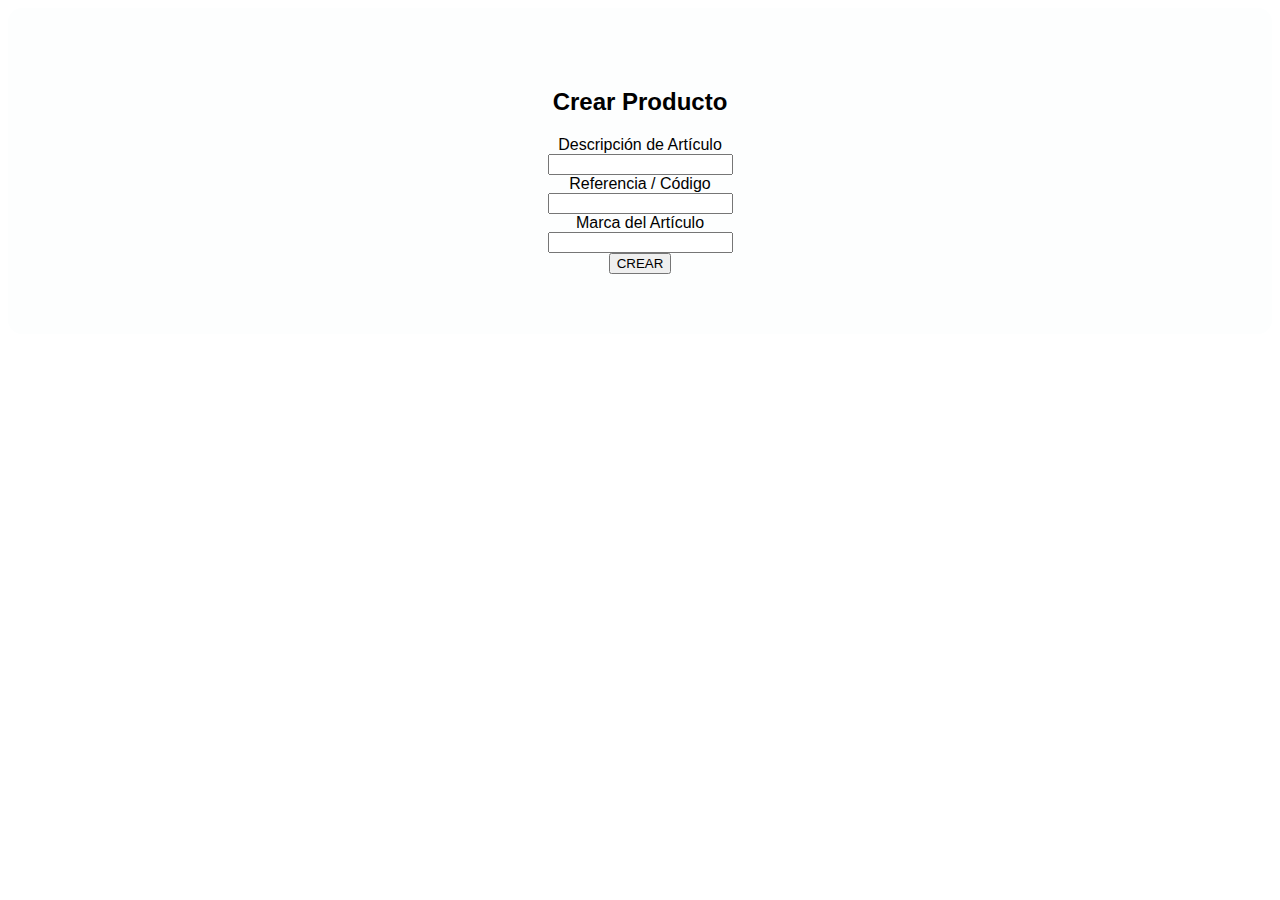
==== index.html @ 6a41e4f2 "primeras lineas de estructuracion html" ====
<!DOCTYPE html>
<html lang="en">
<head>
    <meta charset="UTF-8">
    <meta name="viewport" content="width=device-width, initial-scale=1.0">
    <meta http-equiv="X-UA-Compatible" content="ie=edge">
    <title>Keep Our Small Inventary</title>
    <link rel="stylesheet" href="estilos.css">
</head>
<body>
    <div class="box">
        <div class="box_crearprodc">
                <form action="" name="form_crearProducto" method="GET">
                        <h2>Crear Producto</h2>
                        <div class="">
                            <label for="">Descripción de Artículo</label>
                            <div>
                                <input type="text" maxlength="60" minlength="20">
                            </div>
                        </div>
                        <div>
                            <label for="">Referencia / Código</label>
                            <div>
                                <input type="numeric" maxlength="8" minlength="5">
                            </div>
                            
                        </div>
                        <div>
                            <label for="">Marca del Artículo</label>
                            <div>
                                <input type="text" maxlength="20">
                            </div>
                                
                        </div>
                        <div>
                            <input type="submit" name="btn_crearprod" value="CREAR">
                        </div>
                            
                
                    </form>
                
        </div>
    </div>
    
</body>
</html>
---- estilos.css ----
body{
    font-family: Arial, Helvetica, sans-serif;
}

.box_crearprodc{
    padding: 60px 15px;
    background-color:  #fdfefe;
    border-radius: 14px;  
    text-align: center;
    box-shadow: red;
}
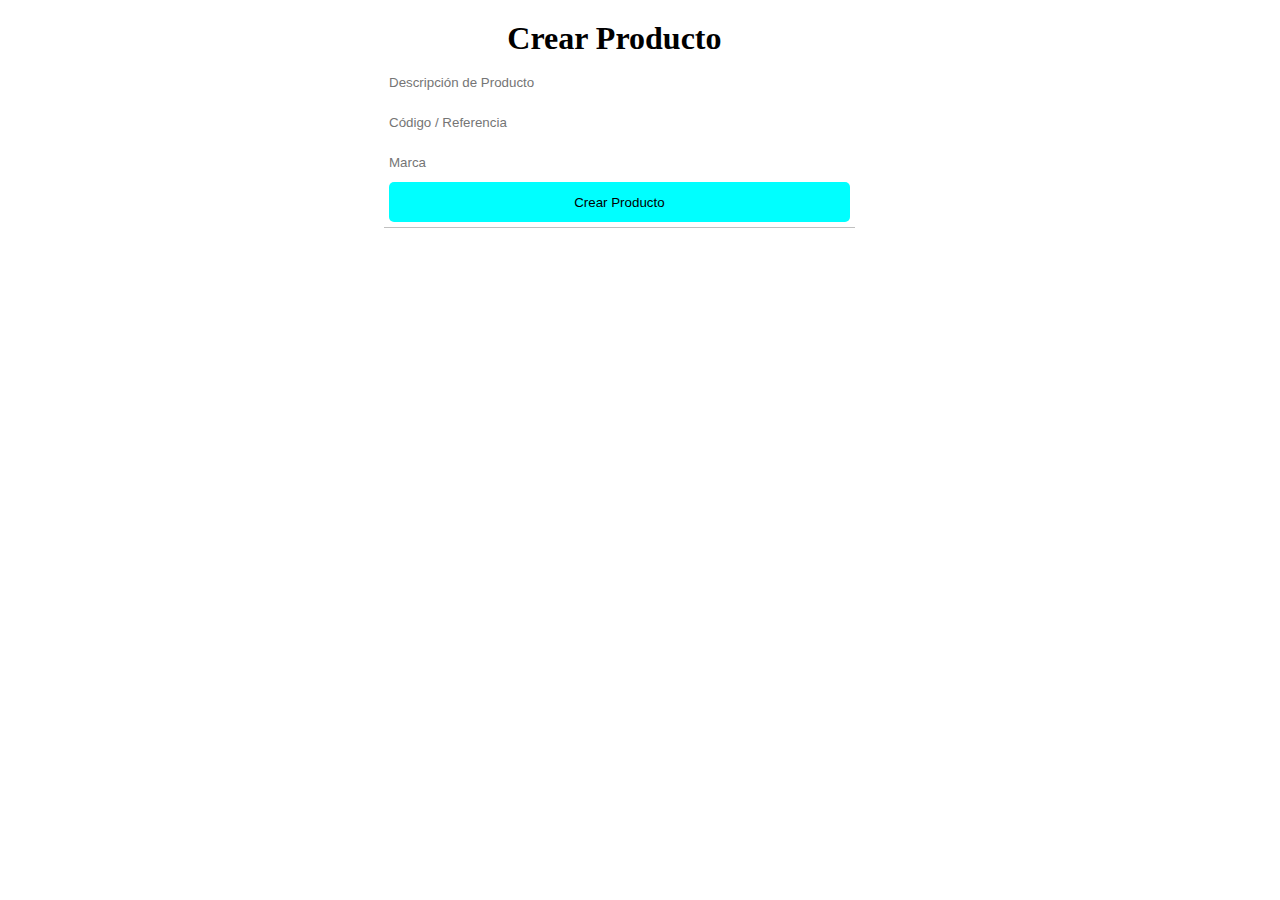
==== commit 7dd653f9: "primera clase php" ====
--- a/index.html
+++ b/index.html
@@ -6,41 +6,24 @@
     <meta http-equiv="X-UA-Compatible" content="ie=edge">
     <title>Keep Our Small Inventary</title>
     <link rel="stylesheet" href="estilos.css">
+    <link href="https://fonts.googleapis.com/css?family=Mukta+Vaani" rel="stylesheet"> 
 </head>
 <body>
-    <div class="box">
-        <div class="box_crearprodc">
-                <form action="" name="form_crearProducto" method="GET">
-                        <h2>Crear Producto</h2>
-                        <div class="">
-                            <label for="">Descripción de Artículo</label>
-                            <div>
-                                <input type="text" maxlength="60" minlength="20">
-                            </div>
-                        </div>
-                        <div>
-                            <label for="">Referencia / Código</label>
-                            <div>
-                                <input type="numeric" maxlength="8" minlength="5">
-                            </div>
-                            
-                        </div>
-                        <div>
-                            <label for="">Marca del Artículo</label>
-                            <div>
-                                <input type="text" maxlength="20">
-                            </div>
-                                
-                        </div>
-                        <div>
-                            <input type="submit" name="btn_crearprod" value="CREAR">
-                        </div>
-                            
-                
-                    </form>
-                
+    <div id="contenedor">
+        <div id="box-crearprod">
+           <center>
+            <h1>Crear Producto</h1>
+           </center>
+            <div id="box-formulario">
+                <form action="" name="form_crearproducto" method="GET">
+                    <input type="text" name="descripcion_producto" placeholder="Descripción de Producto">
+                    <input type="text" name="codigo_producto" placeholder="Código / Referencia">
+                    <input type="text" name="marca_producto" placeholder="Marca">
+                    <input type="submit" value="Crear Producto" minlength="5" maxlength="8">
+                </form>
+            </div>
+
         </div>
     </div>
-    
 </body>
 </html>--- a/estilos.css
+++ b/estilos.css
@@ -1,11 +1,56 @@
-body{
-    font-family: Arial, Helvetica, sans-serif;
+*{
+    padding: 0;
+    margin: 0;
+    border: 0;
 }
 
-.box_crearprodc{
-    padding: 60px 15px;
-    background-color:  #fdfefe;
-    border-radius: 14px;  
-    text-align: center;
-    box-shadow: red;
+body{
+    background: white;
+}
+#contenedor{
+    width: 40%;
+    background: #ffffff;
+    margin: 0 auto;
+    padding: 20px;
+    border-radius: 12px;
+    -moz-border-radius: 12px;
+    -o-border-radius: 12px;
+    -webkit-border-radius: 12px;
+}
+#box-crearprod{
+    width: 90%;
+    height: 400%;
+    border-radius: 12px;
+    -moz-border-radius: 12px;
+    -o-border-radius: 12px;
+    -webkit-border-radius: 12px;
+}
+#box-formulario{
+    width: 100%;
+    padding: 5px;
+    margin-bottom:  5px;
+    border-bottom: 1px solid silver;
+    font-weight: bold;
+    font-family: 'Mukta Vaani', sans-serif;
+}
+input[type='text']{
+    width: 100%;
+    height: 40px;
+    border: 1px solido gray;
+    border-radius: 12px;
+    -moz-border-radius: 5px;
+    -o-border-radius: 5px;
+    -webkit-border-radius: 5px;
+}
+
+input[type='submit']{
+    width: 100%;
+    height: 40px;
+    border: 1px solido gray;
+    border-radius: 12px;
+    -moz-border-radius: 5px;
+    -o-border-radius: 5px;
+    -webkit-border-radius: 5px;
+    cursor: pointer;
+    background-color: aqua;
 }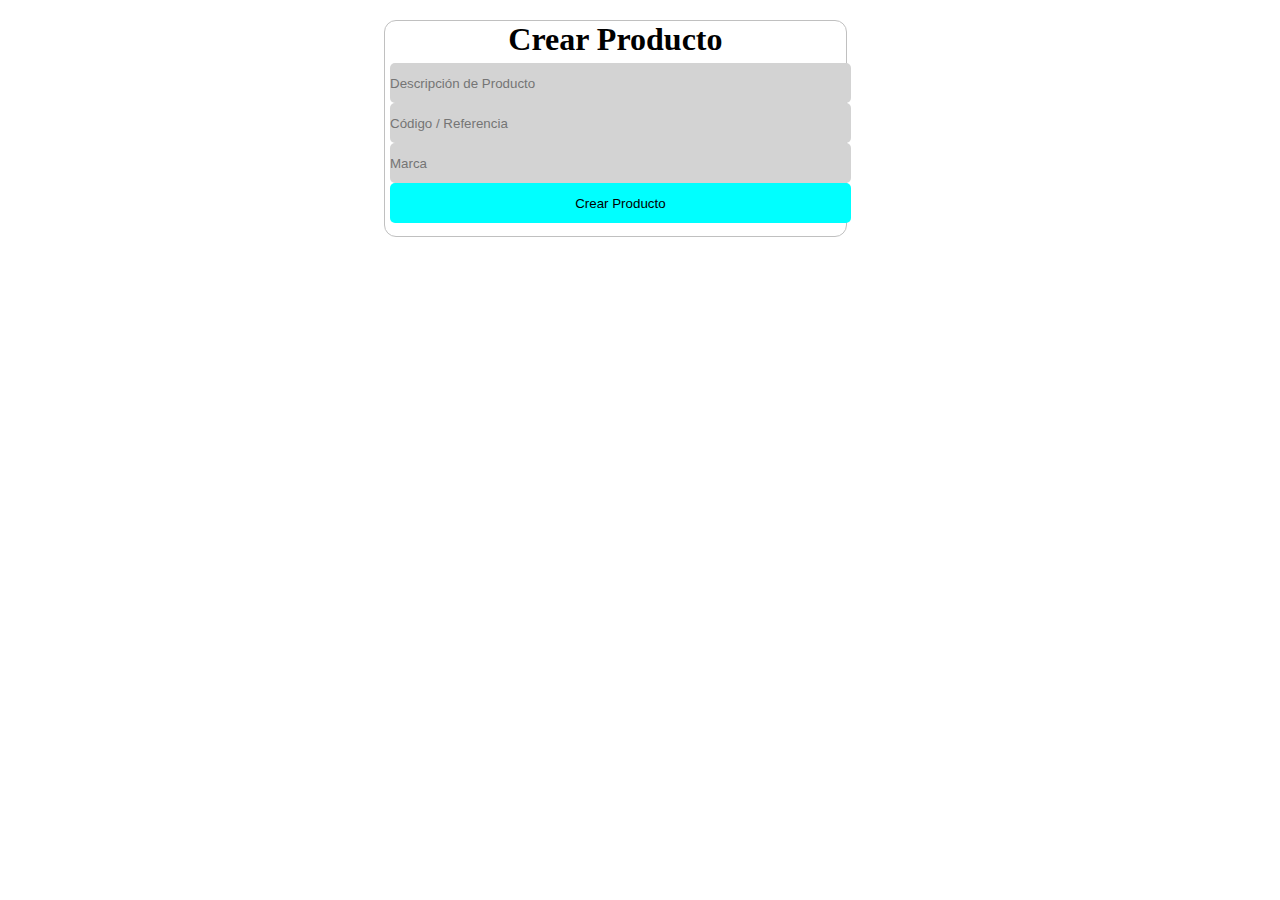
==== commit ca7a01cf: "conexion con db y creacion de primera table" ====
--- a/index.html
+++ b/index.html
@@ -7,14 +7,15 @@
     <title>Keep Our Small Inventary</title>
     <link rel="stylesheet" href="estilos.css">
     <link href="https://fonts.googleapis.com/css?family=Mukta+Vaani" rel="stylesheet"> 
+    
 </head>
 <body>
     <div id="contenedor">
-        <div id="box-crearprod">
+        <div id="box_crearprod">
            <center>
             <h1>Crear Producto</h1>
            </center>
-            <div id="box-formulario">
+            <div id="box_formulario">
                 <form action="" name="form_crearproducto" method="GET">
                     <input type="text" name="descripcion_producto" placeholder="Descripción de Producto">
                     <input type="text" name="codigo_producto" placeholder="Código / Referencia">
--- a/estilos.css
+++ b/estilos.css
@@ -9,27 +9,32 @@
 }
 #contenedor{
     width: 40%;
-    background: #ffffff;
+    background: white;
     margin: 0 auto;
     padding: 20px;
     border-radius: 12px;
     -moz-border-radius: 12px;
     -o-border-radius: 12px;
     -webkit-border-radius: 12px;
+    
 }
-#box-crearprod{
+#box_crearprod{
+    padding-bottom: 3px;
     width: 90%;
     height: 400%;
     border-radius: 12px;
     -moz-border-radius: 12px;
     -o-border-radius: 12px;
     -webkit-border-radius: 12px;
+    border-top: 1px solid silver;
+    border-left: 1px solid silver;
+    border-right: 1px solid silver;
+    border-bottom: 1px solid silver;
 }
-#box-formulario{
+#box_formulario{
     width: 100%;
     padding: 5px;
     margin-bottom:  5px;
-    border-bottom: 1px solid silver;
     font-weight: bold;
     font-family: 'Mukta Vaani', sans-serif;
 }
@@ -41,13 +46,14 @@
     -moz-border-radius: 5px;
     -o-border-radius: 5px;
     -webkit-border-radius: 5px;
+    background-color: lightgrey;
 }
 
 input[type='submit']{
     width: 100%;
     height: 40px;
     border: 1px solido gray;
-    border-radius: 12px;
+    border-radius: 5px;
     -moz-border-radius: 5px;
     -o-border-radius: 5px;
     -webkit-border-radius: 5px;
